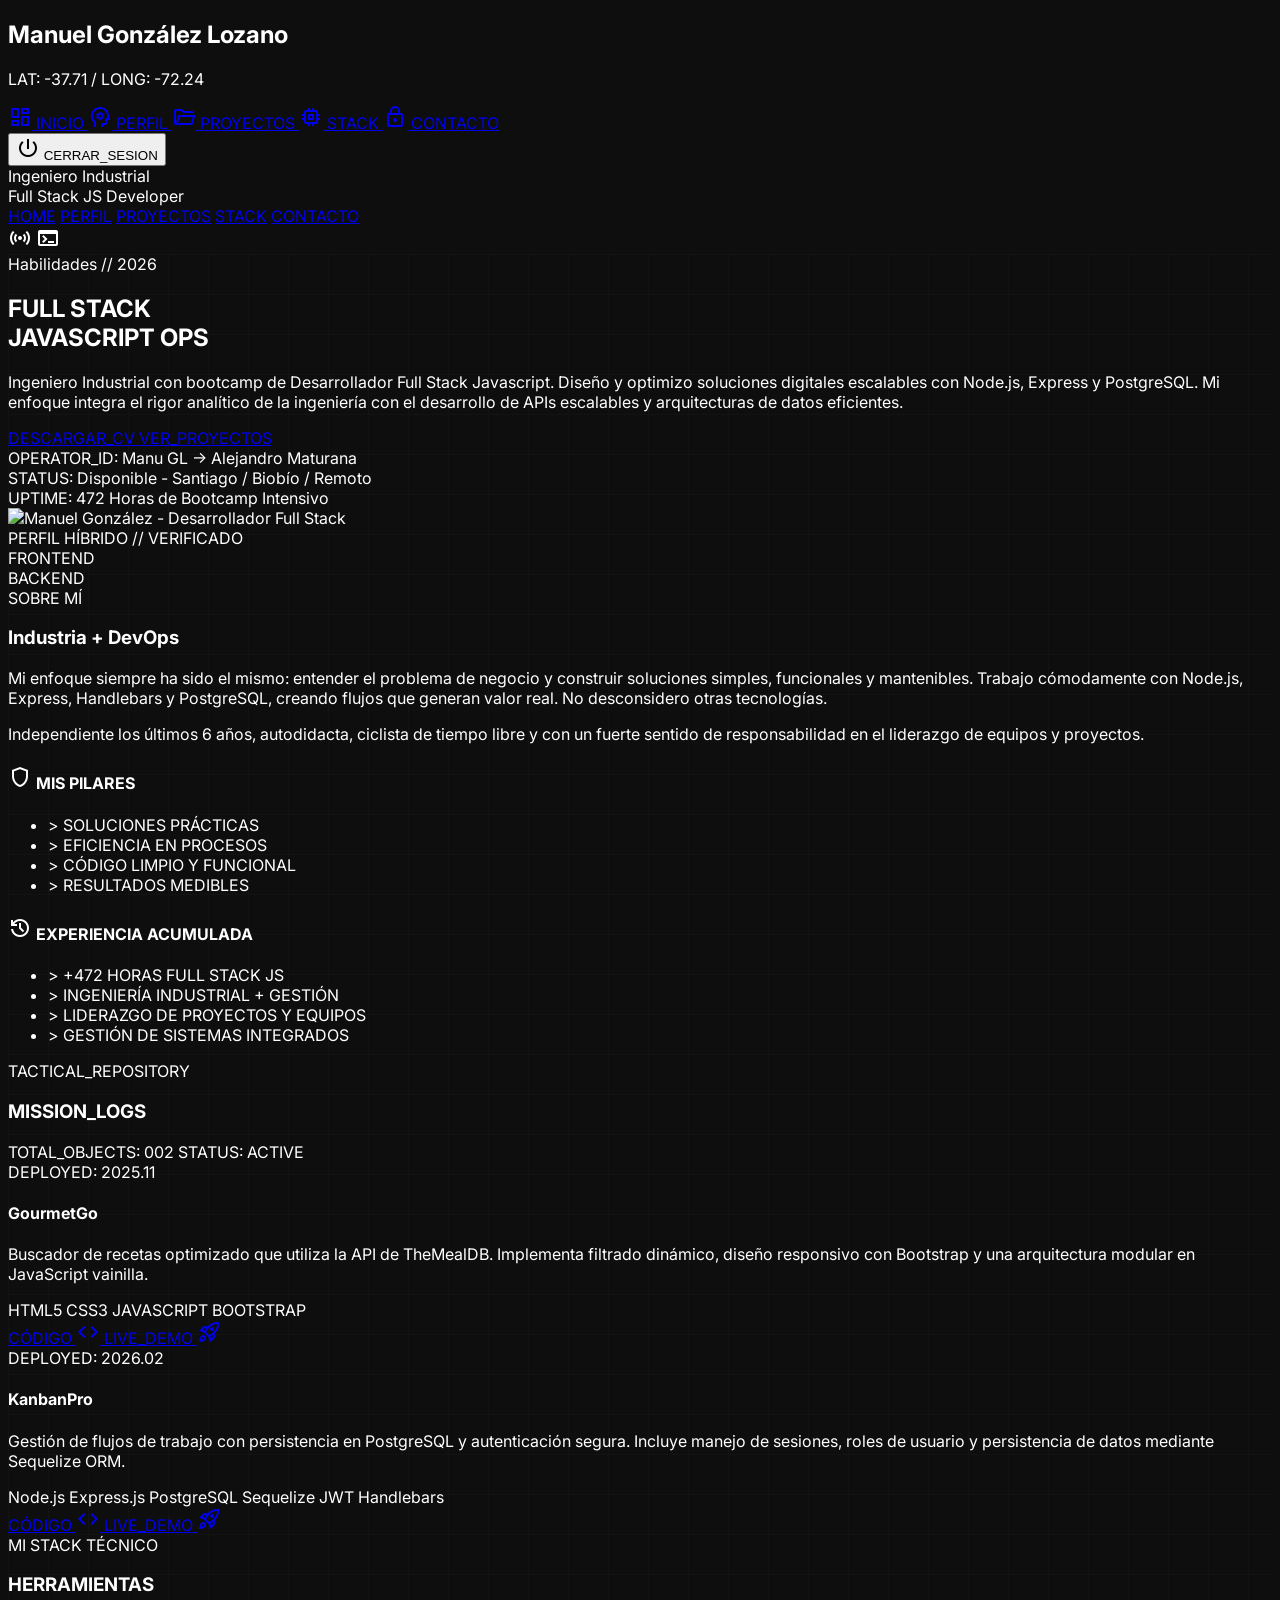
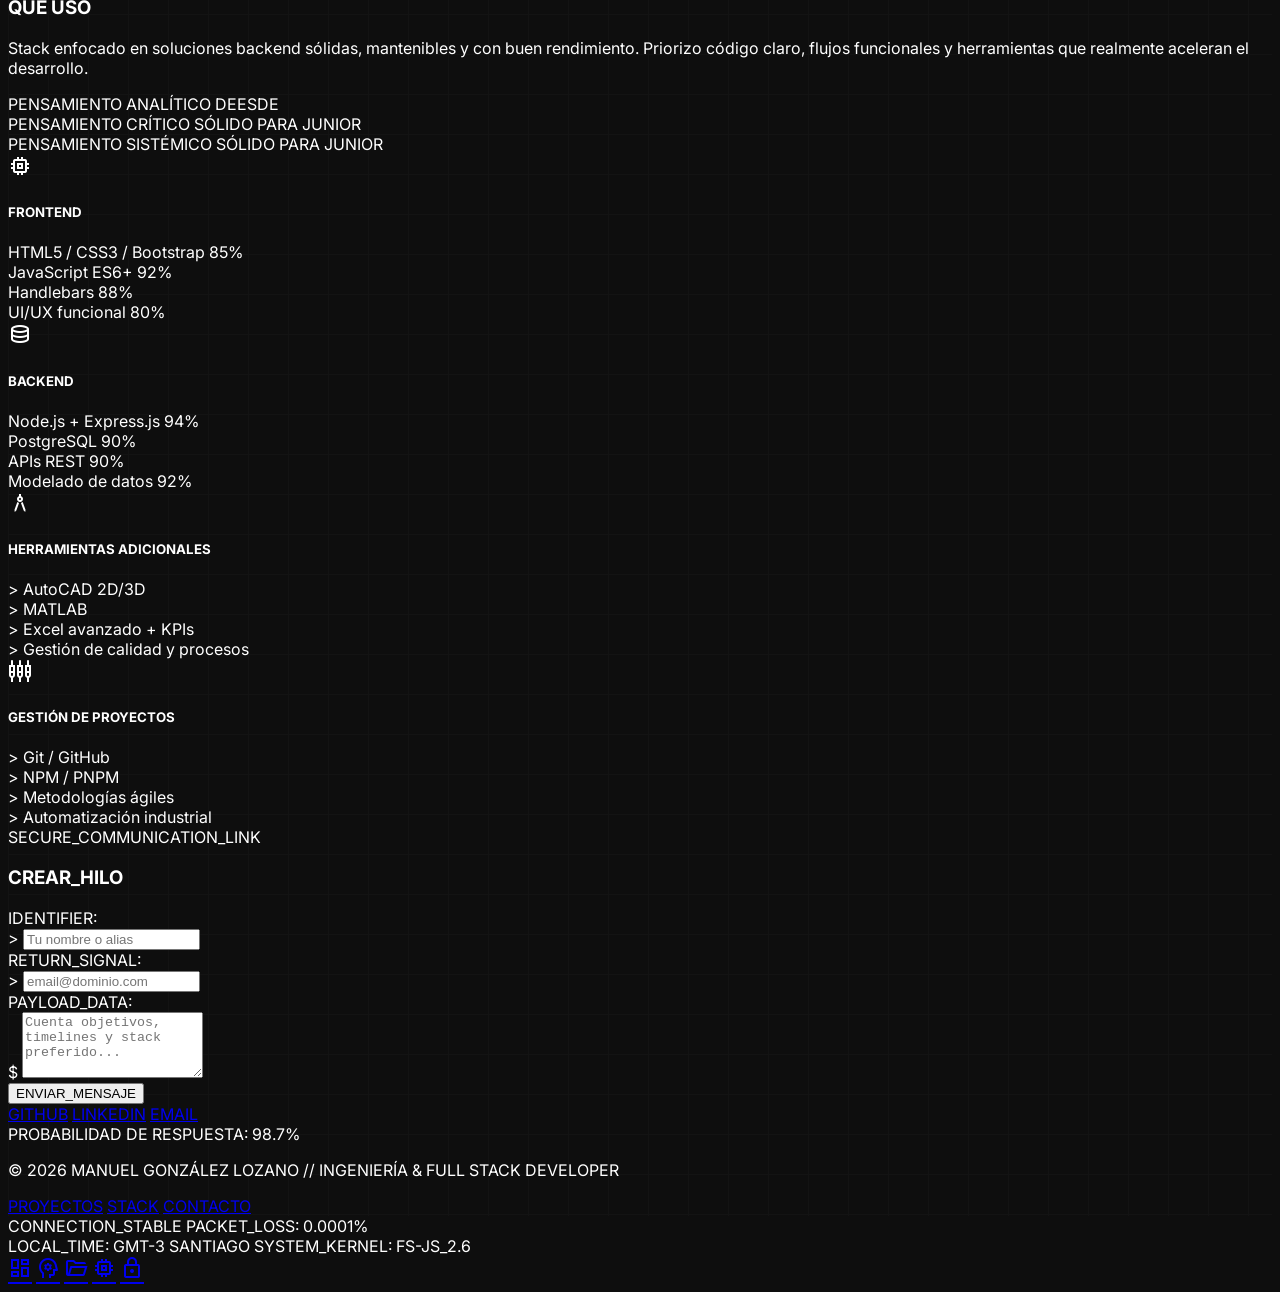
==== index.html @ 069017b0 "rename demo.html→index.html" ====
<!DOCTYPE html>
<html class="dark" lang="es">

<head>
    <meta charset="UTF-8">
    <meta name="viewport" content="width=device-width, initial-scale=1.0">
    <link rel="icon" href="./data/icon.ico" type="image/x-icon" />
    <meta charset="utf-8" />
    <meta content="width=device-width, initial-scale=1.0" name="viewport" />
    <title>ManuGL | Full Stack JS</title>
    <script src="./script/tailwind-config.js"></script>
    <script src="https://cdn.tailwindcss.com?plugins=forms,container-queries"></script>
    <link
        href="https://fonts.googleapis.com/css2?family=Space+Grotesk:wght@300;400;500;600;700;900&amp;family=Inter:wght@300;400;500;600;700&amp;display=swap"
        rel="stylesheet" />
    <link
        href="https://fonts.googleapis.com/css2?family=Material+Symbols+Outlined:wght,FILL@100..700,0..1&amp;display=swap"
        rel="stylesheet" />
    <link
        href="https://fonts.googleapis.com/css2?family=Material+Symbols+Outlined:wght,FILL@100..700,0..1&amp;display=swap"
        rel="stylesheet" />
    <link href="./css/style.css" rel="stylesheet" />
</head>

<body class="bg-background text-on-background selection:bg-primary selection:text-on-primary-container">
    <!-- NAVIGATION SHELL: SideNavBar -->
    <nav class="h-screen w-64 fixed left-0 top-0 hidden lg:flex flex-col border-r border-primary/10 bg-[#0e0e0e] z-50">
        <div class="flex flex-col h-full py-8">
            <div class="px-6 mb-12">
                <h1 class="text-[#99f7ff] font-bold text-lg font-headline tracking-tighter">Manuel González Lozano</h1>
                <p class="font-['Space_Grotesk'] uppercase tracking-[0.1em] text-[10px] text-slate-500 mt-1">LAT: -37.71
                    / LONG: -72.24</p>
            </div>
            <div class="flex-1 space-y-1">
                <a class="flex items-center gap-4 bg-[#99f7ff]/10 text-[#99f7ff] border-l-4 border-[#99f7ff] px-4 py-3 font-label uppercase tracking-[0.1em] text-[10px] transition-all"
                    href="#home">
                    <span class="material-symbols-outlined">dashboard</span>
                    INICIO
                </a>
                <a class="flex items-center gap-4 text-slate-500 px-4 py-3 hover:bg-[#131313] font-label uppercase tracking-[0.1em] text-[10px] transition-all"
                    href="#about">
                    <span class="material-symbols-outlined">psychology</span>
                    PERFIL
                </a>
                <a class="flex items-center gap-4 text-slate-500 px-4 py-3 hover:bg-[#131313] font-label uppercase tracking-[0.1em] text-[10px] transition-all"
                    href="#projects">
                    <span class="material-symbols-outlined">folder_open</span>
                    PROYECTOS
                </a>
                <a class="flex items-center gap-4 text-slate-500 px-4 py-3 hover:bg-[#131313] font-label uppercase tracking-[0.1em] text-[10px] transition-all"
                    href="#stack">
                    <span class="material-symbols-outlined">memory</span>
                    STACK
                </a>
                <a class="flex items-center gap-4 text-slate-500 px-4 py-3 hover:bg-[#131313] font-label uppercase tracking-[0.1em] text-[10px] transition-all"
                    href="#contact">
                    <span class="material-symbols-outlined">lock</span>
                    CONTACTO
                </a>
            </div>
            <div class="px-4 space-y-1 mt-auto">
                <button
                    class="w-full flex items-center gap-4 text-slate-500 px-4 py-3 hover:bg-[#131313] font-label uppercase tracking-[0.1em] text-[10px] active:scale-95 transition-all">
                    <span class="material-symbols-outlined">power_settings_new</span>
                    CERRAR_SESION
                </button>
            </div>
        </div>
    </nav>

    <!-- TOP BAR (Mobile / Desktop Accessory) -->
    <header class="fixed top-0 lg:left-64 right-0 z-40 bg-[#0e0e0e]/80 backdrop-blur-xl">
        <div class="flex justify-between items-center px-6 py-4 max-w-full mx-auto">
            <div class="font-['Space_Grotesk'] font-black tracking-tighter text-[#99f7ff] text-xl">
                Ingeniero Industrial<br> Full Stack JS Developer
            </div>
            <div
                class="hidden md:flex gap-8 font-['Space_Grotesk'] uppercase tracking-[0.1em] text-[12px] md:text-[14px]">
                <a class="text-[#99f7ff] border-b border-[#99f7ff] pb-1" href="#home">HOME</a>
                <a class="text-slate-500 hover:text-[#99f7ff] transition-colors" href="#about">PERFIL</a>
                <a class="text-slate-500 hover:text-[#99f7ff] transition-colors" href="#projects">PROYECTOS</a>
                <a class="text-slate-500 hover:text-[#99f7ff] transition-colors" href="#stack">STACK</a>
                <a class="text-slate-500 hover:text-[#99f7ff] transition-colors" href="#contact">CONTACTO</a>
            </div>
            <div class="flex items-center gap-4 text-[#99f7ff]">
                <span
                    class="material-symbols-outlined cursor-pointer hover:opacity-90 hover:scale-[0.98] transition-all">sensors</span>
                <span
                    class="material-symbols-outlined cursor-pointer hover:opacity-90 hover:scale-[0.98] transition-all">terminal</span>
            </div>
        </div>
        <div class="bg-[#131313] h-[1px] w-full self-end opacity-20"></div>
    </header>

    <!-- MAIN CONTENT CANVAS -->
    <main class="lg:ml-64 pt-16 min-h-screen terminal-grid">
        <!-- SECTION 1: HERO / MISSION CONTROL -->
        <section
            class="relative min-h-[921px] flex flex-col justify-center px-8 md:px-16 py-24 border-b border-primary/5"
            id="home">
            <div class="absolute inset-0 z-0 opacity-20 pointer-events-none">
                <div class="w-full h-full bg-gradient-to-br from-primary/10 via-transparent to-secondary/10"></div>
            </div>
            <div class="relative z-10 max-w-5xl">
                <div class="flex items-center gap-4 mb-6">
                    <span class="h-[1px] w-12 bg-primary"></span>
                    <span class="font-label text-primary text-[10px] tracking-[0.2em] uppercase">Habilidades //
                        2026</span>
                </div>
                <h2
                    class="font-headline font-black text-6xl md:text-8xl lg:text-9xl tracking-tighter leading-none mb-8">
                    FULL STACK <br /> JAVASCRIPT <span class="text-primary">OPS</span>
                </h2>
                <div class="grid grid-cols-1 md:grid-cols-2 gap-12 mt-12">
                    <div class="p-8 bg-surface-container-low border-l border-primary/20">
                        <p class="text-on-surface-variant font-body leading-relaxed max-w-md">
                            Ingeniero Industrial con bootcamp de Desarrollador Full Stack Javascript.
                            Diseño y optimizo soluciones digitales escalables con Node.js, Express y PostgreSQL.
                            Mi enfoque integra el rigor analítico de la ingeniería con el desarrollo de APIs escalables
                            y arquitecturas de datos eficientes.
                        </p>
                        <div class="mt-8 flex gap-4 flex-wrap">
                            <a href="./data/ManuGL_26.pdf" download
                                class="border bg-primary-fixed text-on-primary-fixed px-8 py-4 font-label text-[12px] tracking-widest uppercase flicker-animation-on-hover inline-flex items-center justify-center">
                                DESCARGAR_CV
                            </a>
                            <a href="#projects"
                                class="border border-primary text-primary px-8 py-4 font-label text-[12px] tracking-widest uppercase hover:bg-primary/5 transition-all inline-flex items-center justify-center">
                                VER_PROYECTOS
                            </a>
                        </div>
                    </div>
                    <div
                        class="flex flex-col justify-end space-y-4 font-label text-[10px] tracking-widest text-slate-500 uppercase">
                        <div class="flex justify-between border-b border-white/5 pb-2">
                            <span>OPERATOR_ID:</span>
                            <span class="text-primary">Manu GL → Alejandro Maturana</span>
                        </div>
                        <div class="flex justify-between border-b border-white/5 pb-2">
                            <span>STATUS:</span>
                            <span class="text-secondary flex items-center gap-2">
                                <span class="w-2 h-2 rounded-full bg-secondary animate-pulse"></span> Disponible -
                                Santiago / Biobío / Remoto
                            </span>
                        </div>
                        <div class="flex justify-between border-b border-white/5 pb-2">
                            <span>UPTIME:</span>
                            <span class="text-white">472 Horas de Bootcamp Intensivo</span>
                        </div>
                    </div>
                </div>
            </div>
        </section>

        <!-- SECTION 2: ABOUT / BIO -->
        <section class="px-8 md:px-16 py-32 bg-surface-container-low border-b border-primary/5" id="about">
            <div class="max-w-7xl mx-auto grid grid-cols-1 lg:grid-cols-12 gap-16 items-start">
                <!-- Left Column: Portrait & Stats -->
                <div class="lg:col-span-5 space-y-8">
                    <div class="relative aspect-square bg-surface-container-highest border border-outline-variant p-4">
                        <div class="absolute -top-2 -left-2 w-4 h-4 border-t-2 border-l-2 border-primary"></div>
                        <div class="absolute -bottom-2 -right-2 w-4 h-4 border-b-2 border-r-2 border-primary"></div>
                        <img alt="Manuel González - Desarrollador Full Stack"
                            class="w-full h-full object-cover grayscale brightness-75 hover:grayscale-0 transition-all duration-700"
                            data-alt="Retrato de Manuel González, Ingeniero Industrial y Desarrollador Full Stack"
                            src="https://images.unsplash.com/photo-1522071820081-009f0129c71c?auto=format&fit=crop&w=900&q=80" />
                        <div
                            class="absolute bottom-8 left-8 bg-surface/80 backdrop-blur px-4 py-2 border-l-2 border-primary">
                            <span class="font-label text-primary text-[10px] tracking-widest">PERFIL HÍBRIDO //
                                VERIFICADO</span>
                        </div>
                    </div>
                    <div class="grid grid-cols-2 gap-4">
                        <div class="bg-surface p-6 border-l border-secondary/30">
                            <span
                                class="font-label text-[10px] text-slate-500 tracking-widest block mb-2">FRONTEND</span>
                            <div class="h-1 w-full bg-secondary-container rounded-full overflow-hidden">
                                <div class="h-full bg-secondary w-[85%]"></div>
                            </div>
                        </div>
                        <div class="bg-surface p-6 border-l border-primary/30">
                            <span
                                class="font-label text-[10px] text-slate-500 tracking-widest block mb-2">BACKEND</span>
                            <div class="h-1 w-full bg-primary-container rounded-full overflow-hidden">
                                <div class="h-full bg-primary w-[92%]"></div>
                            </div>
                        </div>
                    </div>
                </div>

                <!-- Right Column: Content -->
                <div class="lg:col-span-7">
                    <span class="font-label text-primary text-xs tracking-[0.3em] uppercase block mb-4">SOBRE MÍ</span>
                    <h3 class="font-headline font-black text-5xl mb-8 leading-tight">Industria + DevOps</h3>
                    <div class="space-y-6 font-body text-on-surface-variant text-lg leading-relaxed">
                        <p>
                            Mi enfoque siempre ha sido el mismo: entender el problema de negocio y construir soluciones
                            simples, funcionales y mantenibles. Trabajo cómodamente con Node.js, Express, Handlebars
                            y PostgreSQL, creando flujos que generan valor real. No desconsidero otras tecnologías.
                        </p>
                        <p class="text-sm italic opacity-80">
                            Independiente los últimos 6 años, autodidacta, ciclista de tiempo libre y con un fuerte
                            sentido de responsabilidad en el liderazgo de equipos y proyectos.
                        </p>
                    </div>
                    <div class="mt-12 grid grid-cols-1 md:grid-cols-2 gap-8">
                        <div>
                            <h4
                                class="font-label text-primary text-[11px] tracking-widest uppercase mb-4 flex items-center gap-2">
                                <span class="material-symbols-outlined text-[14px]">shield</span> MIS PILARES
                            </h4>
                            <ul class="space-y-2 text-sm text-on-surface-variant font-label">
                                <li>&gt; SOLUCIONES PRÁCTICAS</li>
                                <li>&gt; EFICIENCIA EN PROCESOS</li>
                                <li>&gt; CÓDIGO LIMPIO Y FUNCIONAL</li>
                                <li>&gt; RESULTADOS MEDIBLES</li>
                            </ul>
                        </div>
                        <div>
                            <h4
                                class="font-label text-primary text-[11px] tracking-widest uppercase mb-4 flex items-center gap-2">
                                <span class="material-symbols-outlined text-[14px]">history</span> EXPERIENCIA ACUMULADA
                            </h4>
                            <ul class="space-y-2 text-sm text-on-surface-variant font-label">
                                <li>&gt; +472 HORAS FULL STACK JS</li>
                                <li>&gt; INGENIERÍA INDUSTRIAL + GESTIÓN</li>
                                <li>&gt; LIDERAZGO DE PROYECTOS Y EQUIPOS</li>
                                <li>&gt; GESTIÓN DE SISTEMAS INTEGRADOS</li>
                            </ul>
                        </div>
                    </div>
                </div>
            </div>
        </section>

        <!-- SECTION 3: PROJECTS / CODE BASE -->
        <section class="px-8 md:px-16 py-32 border-b border-primary/5" id="projects">
            <div class="max-w-7xl mx-auto">
                <div class="flex flex-col md:flex-row md:items-end justify-between mb-16 gap-8">
                    <div>
                        <span
                            class="font-label text-primary text-xs tracking-[0.3em] uppercase block mb-4">TACTICAL_REPOSITORY</span>
                        <h3 class="font-headline font-black text-5xl tracking-tighter uppercase">MISSION_LOGS</h3>
                    </div>
                    <div class="flex gap-4">
                        <span
                            class="font-label text-[10px] tracking-widest text-slate-500 uppercase py-2 px-4 border border-outline-variant">TOTAL_OBJECTS:
                            002</span>
                        <span
                            class="font-label text-[10px] tracking-widest text-secondary uppercase py-2 px-4 border border-secondary/20 bg-secondary/5">STATUS:
                            ACTIVE</span>
                    </div>
                </div>
                <div
                    class="grid grid-cols-1 md:grid-cols-2 gap-px bg-outline-variant/20 border border-outline-variant/20">
                    <!-- Card 1: Sprintboard Live -->
                    <div
                        class="group bg-surface p-8 transition-all hover:bg-surface-container-low relative overflow-hidden">
                        <div class="flex justify-between items-start mb-12">
                            <div class="flex gap-2">
                                <div class="w-2 h-2 rounded-full bg-error-dim"></div>
                                <div class="w-2 h-2 rounded-full bg-secondary-dim"></div>
                                <div class="w-2 h-2 rounded-full bg-primary-dim"></div>
                            </div>
                            <span class="font-label text-[10px] text-slate-500 tracking-widest">DEPLOYED: 2025.11</span>
                        </div>
                        <h4 class="font-headline font-bold text-3xl mb-4 group-hover:text-primary transition-colors">
                            GourmetGo</h4>
                        <p class="text-on-surface-variant text-sm font-body leading-relaxed mb-8 max-w-sm">
                            Buscador de recetas optimizado que utiliza la API de TheMealDB. Implementa filtrado
                            din&aacute;mico, dise&ntilde;o responsivo con Bootstrap y una arquitectura modular en
                            JavaScript vainilla.
                        </p>
                        <div class="flex flex-wrap gap-2 mb-12">
                            <span
                                class="text-[9px] font-label px-2 py-1 border border-outline-variant text-slate-400">HTML5</span>
                            <span
                                class="text-[9px] font-label px-2 py-1 border border-outline-variant text-slate-400">CSS3</span>
                            <span
                                class="text-[9px] font-label px-2 py-1 border border-outline-variant text-slate-400">JAVASCRIPT</span>
                            <span
                                class="text-[9px] font-label px-2 py-1 border border-outline-variant text-slate-400">BOOTSTRAP</span>
                        </div>
                        <a class="border-2 border-primary inline-flex items-center justify-center gap-3 font-label text-[10px] text-primary tracking-widest uppercase hover:gap-4 transition-all px-4 py-2.5 rounded-lg"
                            href="https://github.com/neofito331/gourmetGo_APIrecetas">
                            C&Oacute;DIGO <span class="material-symbols-outlined text-sm">code</span>
                        </a>
                        <a class="border-2 border-primary inline-flex items-center justify-center gap-3 font-label text-[10px] text-primary tracking-widest uppercase hover:gap-4 transition-all px-4 py-2.5 rounded-lg"
                            href="https://neofito331.github.io/GourmetGo_APIrecetas">
                            LIVE_DEMO <span class="material-symbols-outlined text-sm">rocket_launch</span>
                        </a>
                        <div
                            class="absolute inset-x-0 bottom-0 h-1 bg-primary/20 scale-x-0 group-hover:scale-x-100 transition-transform origin-left duration-500">
                        </div>
                    </div>
                    <!-- Card 2: KanbanPro -->
                    <div
                        class="group bg-surface p-8 transition-all hover:bg-surface-container-low relative overflow-hidden">
                        <div class="flex justify-between items-start mb-12">
                            <div class="flex gap-2">
                                <div class="w-2 h-2 rounded-full bg-error-dim"></div>
                                <div class="w-2 h-2 rounded-full bg-secondary-dim"></div>
                                <div class="w-2 h-2 rounded-full bg-primary-dim"></div>
                            </div>
                            <span class="font-label text-[10px] text-slate-500 tracking-widest">DEPLOYED: 2026.02</span>
                        </div>
                        <h4 class="font-headline font-bold text-3xl mb-4 group-hover:text-primary transition-colors">
                            KanbanPro</h4>
                        <p class="text-on-surface-variant text-sm font-body leading-relaxed mb-8 max-w-sm">
                            Gesti&oacute;n de flujos de trabajo con persistencia en PostgreSQL y autenticaci&oacute;n
                            segura. Incluye manejo de sesiones, roles de usuario y persistencia de datos mediante
                            Sequelize ORM.
                        </p>
                        <div class="flex flex-wrap gap-2 mb-12">
                            <span
                                class="text-[9px] font-label px-2 py-1 border border-outline-variant text-slate-400">Node.js</span>
                            <span
                                class="text-[9px] font-label px-2 py-1 border border-outline-variant text-slate-400">Express.js</span>
                            <span
                                class="text-[9px] font-label px-2 py-1 border border-outline-variant text-slate-400">PostgreSQL</span>
                            <span
                                class="text-[9px] font-label px-2 py-1 border border-outline-variant text-slate-400">Sequelize</span>
                            <span
                                class="text-[9px] font-label px-2 py-1 border border-outline-variant text-slate-400">JWT</span>
                            <span
                                class="text-[9px] font-label px-2 py-1 border border-outline-variant text-slate-400">Handlebars</span>
                        </div>
                        <div class="flex flex-col sm:flex-row gap-4">
                            <a class="border-2 border-primary inline-flex items-center justify-center gap-3 font-label text-[10px] text-primary tracking-widest uppercase hover:gap-4 transition-all px-4 py-2.5 rounded-lg"
                                href="https://github.com/neofito331/KanbanPro">
                                C&Oacute;DIGO
                                <span class="material-symbols-outlined text-sm">code</span>
                            </a>

                            <a class="border-2 border-primary inline-flex items-center justify-center gap-3 font-label text-[10px] text-primary tracking-widest uppercase hover:gap-4 transition-all px-4 py-2.5 rounded-lg"
                                href="https://kanban-pro-zeta.vercel.app/">
                                LIVE_DEMO
                                <span class="material-symbols-outlined text-sm">rocket_launch</span>
                            </a>
                        </div>
                        <div
                            class="absolute inset-x-0 bottom-0 h-1 bg-primary/20 scale-x-0 group-hover:scale-x-100 transition-transform origin-left duration-500">
                        </div>
                    </div>
                </div>
            </div>
        </section>

        <!-- SECTION 4: TECH STACK -->
        <section class="px-8 md:px-16 py-32 bg-surface-container-low border-b border-primary/5" id="stack">
            <div class="max-w-7xl mx-auto">
                <div class="grid grid-cols-1 lg:grid-cols-12 gap-16">
                    <div class="lg:col-span-4">
                        <span class="font-label text-primary text-xs tracking-[0.3em] uppercase block mb-4">MI STACK
                            TÉCNICO</span>
                        <h3 class="font-headline font-black text-5xl tracking-tighter uppercase mb-8 leading-tight">
                            HERRAMIENTAS<br />QUE USO
                        </h3>
                        <p class="text-on-surface-variant font-body leading-relaxed mb-8">
                            Stack enfocado en soluciones backend sólidas, mantenibles y con buen rendimiento. Priorizo
                            código claro, flujos funcionales y herramientas que realmente aceleran el desarrollo.
                        </p>

                        <!-- === NUEVO BLOQUE CON 6 MÉTRICAS === -->
                        <div class="p-6 bg-surface border border-primary/10 space-y-3">
                            <div class="flex justify-between items-center font-label text-[10px] tracking-widest">
                                <span>PENSAMIENTO ANALÍTICO</span>
                                <span class="text-secondary">DEESDE </span>
                            </div>
                            <div class="flex justify-between items-center font-label text-[10px] tracking-widest">
                                <span>PENSAMIENTO CRÍTICO</span>
                                <span class="text-secondary">SÓLIDO PARA JUNIOR</span>
                            </div>
                            <div class="flex justify-between items-center font-label text-[10px] tracking-widest">
                                <span>PENSAMIENTO SISTÉMICO</span>
                                <span class="text-secondary">SÓLIDO PARA JUNIOR</span>
                            </div>
                        </div>
                    </div>

                    <!-- El resto de la sección se mantiene igual -->
                    <div class="lg:col-span-8 grid grid-cols-1 md:grid-cols-2 gap-px bg-outline-variant/10">
                        <div class="bg-surface p-8 border border-primary/5">
                            <div class="flex items-center gap-3 mb-6">
                                <span class="material-symbols-outlined text-primary" data-weight="fill">memory</span>
                                <h5 class="font-label text-sm tracking-[0.2em] font-bold uppercase">FRONTEND</h5>
                            </div>
                            <div class="space-y-4">
                                <div class="flex justify-between font-label text-[10px] text-on-surface-variant">
                                    <span>HTML5 / CSS3 / Bootstrap</span>
                                    <span class="text-primary">85%</span>
                                </div>
                                <div class="flex justify-between font-label text-[10px] text-on-surface-variant">
                                    <span>JavaScript ES6+</span>
                                    <span class="text-primary">92%</span>
                                </div>
                                <div class="flex justify-between font-label text-[10px] text-on-surface-variant">
                                    <span>Handlebars</span>
                                    <span class="text-primary">88%</span>
                                </div>
                                <div class="flex justify-between font-label text-[10px] text-on-surface-variant">
                                    <span>UI/UX funcional</span>
                                    <span class="text-primary">80%</span>
                                </div>
                            </div>
                        </div>
                        <div class="bg-surface p-8 border border-primary/5">
                            <div class="flex items-center gap-3 mb-6">
                                <span class="material-symbols-outlined text-primary" data-weight="fill">database</span>
                                <h5 class="font-label text-sm tracking-[0.2em] font-bold uppercase">BACKEND</h5>
                            </div>
                            <div class="space-y-4">
                                <div class="flex justify-between font-label text-[10px] text-on-surface-variant">
                                    <span>Node.js + Express.js</span>
                                    <span class="text-primary">94%</span>
                                </div>
                                <div class="flex justify-between font-label text-[10px] text-on-surface-variant">
                                    <span>PostgreSQL</span>
                                    <span class="text-primary">90%</span>
                                </div>
                                <div class="flex justify-between font-label text-[10px] text-on-surface-variant">
                                    <span>APIs REST</span>
                                    <span class="text-primary">90%</span>
                                </div>
                                <div class="flex justify-between font-label text-[10px] text-on-surface-variant">
                                    <span>Modelado de datos</span>
                                    <span class="text-primary">92%</span>
                                </div>
                            </div>
                        </div>
                        <div class="bg-surface p-8 border border-primary/5">
                            <div class="flex items-center gap-3 mb-6">
                                <span class="material-symbols-outlined text-primary"
                                    data-weight="fill">architecture</span>
                                <h5 class="font-label text-sm tracking-[0.2em] font-bold uppercase">HERRAMIENTAS
                                    ADICIONALES</h5>
                            </div>
                            <div class="space-y-4 font-label text-[10px] text-slate-500">
                                <div class="flex items-center gap-2">&gt; AutoCAD 2D/3D</div>
                                <div class="flex items-center gap-2">&gt; MATLAB</div>
                                <div class="flex items-center gap-2">&gt; Excel avanzado + KPIs</div>
                                <div class="flex items-center gap-2">&gt; Gestión de calidad y procesos</div>
                            </div>
                        </div>
                        <div class="bg-surface p-8 border border-primary/5">
                            <div class="flex items-center gap-3 mb-6">
                                <span class="material-symbols-outlined text-primary"
                                    data-weight="fill">settings_input_component</span>
                                <h5 class="font-label text-sm tracking-[0.2em] font-bold uppercase">GESTIÓN DE PROYECTOS
                                </h5>
                            </div>
                            <div class="space-y-4 font-label text-[10px] text-slate-500">
                                <div class="flex items-center gap-2">&gt; Git / GitHub</div>
                                <div class="flex items-center gap-2">&gt; NPM / PNPM</div>
                                <div class="flex items-center gap-2">&gt; Metodologías ágiles</div>
                                <div class="flex items-center gap-2">&gt; Automatización industrial</div>
                            </div>
                        </div>
                    </div>
                </div>
            </div>
        </section>

        <!-- SECTION 5: CONTACT / ENCRYPTED COMMS -->
        <section class="px-8 md:px-16 py-32" id="contact">
            <div class="max-w-4xl mx-auto text-center">
                <span
                    class="font-label text-primary text-xs tracking-[0.3em] uppercase block mb-4">SECURE_COMMUNICATION_LINK</span>
                <h3 class="font-headline font-black text-6xl tracking-tighter uppercase mb-12">CREAR_HILO</h3>
                <div
                    class="bg-surface-container-low border border-outline-variant p-8 md:p-12 text-left relative overflow-hidden">
                    <div
                        class="absolute top-0 left-0 w-full h-1 bg-gradient-to-r from-transparent via-primary/50 to-transparent">
                    </div>
                    <form action="https://formspree.io/f/mykbjbrj" method="POST" class="space-y-8">
                        <div class="grid grid-cols-1 md:grid-cols-2 gap-8">
                            <div class="relative">
                                <label
                                    class="font-label text-[10px] text-primary tracking-widest uppercase block mb-2">IDENTIFIER:</label>
                                <div
                                    class="flex items-center border-b border-outline-variant focus-within:border-primary transition-colors">
                                    <span class="text-primary mr-2 font-label">&gt;</span>
                                    <input name="name"
                                        class="w-full bg-transparent border-none text-white font-body focus:ring-0 placeholder:text-slate-700"
                                        placeholder="Tu nombre o alias" type="text" required />
                                </div>
                            </div>
                            <div class="relative">
                                <label
                                    class="font-label text-[10px] text-primary tracking-widest uppercase block mb-2">RETURN_SIGNAL:</label>
                                <div
                                    class="flex items-center border-b border-outline-variant focus-within:border-primary transition-colors">
                                    <span class="text-primary mr-2 font-label">&gt;</span>
                                    <input name="email"
                                        class="w-full bg-transparent border-none text-white font-body focus:ring-0 placeholder:text-slate-700"
                                        placeholder="email@dominio.com" type="email" required />
                                </div>
                            </div>
                        </div>
                        <div class="relative">
                            <label
                                class="font-label text-[10px] text-primary tracking-widest uppercase block mb-2">PAYLOAD_DATA:</label>
                            <div
                                class="flex items-start border-b border-outline-variant focus-within:border-primary transition-colors">
                                <span class="text-primary mr-2 mt-2 font-label">$</span>
                                <textarea name="message"
                                    class="w-full bg-transparent border-none text-white font-body focus:ring-0 placeholder:text-slate-700 resize-none"
                                    placeholder="Cuenta objetivos, timelines y stack preferido..." rows="4"
                                    required></textarea>
                            </div>
                        </div>
                        <button
                            class="w-full bg-primary-fixed text-on-primary-fixed py-6 font-label tracking-[0.2em] uppercase text-sm flicker-animation-on-hover"
                            type="submit">
                            ENVIAR_MENSAJE
                        </button>
                    </form>
                    <div
                        class="mt-12 pt-12 border-t border-outline-variant flex flex-col md:flex-row justify-between items-center gap-8 text-slate-500 font-label text-[10px] tracking-[0.2em]">
                        <div class="flex items-center gap-6">
                            <a class="hover:text-primary transition-colors"
                                href="https://github.com/AlejandroMaturana">GITHUB</a>
                            <a class="hover:text-primary transition-colors"
                                href="https://www.linkedin.com/in/manuel-a-gonzalez-lozano-bb23a5242">LINKEDIN</a>
                            <a class="hover:text-primary transition-colors" href="mailto:neofito331@gmail.com">EMAIL</a>
                        </div>
                        <div class="flex items-center gap-2">
                            <span class="w-2 h-2 rounded-full bg-secondary"></span>
                            PROBABILIDAD DE RESPUESTA: 98.7%
                        </div>
                    </div>
                </div>
            </div>
        </section>

        <!-- FOOTER -->
        <footer class="w-full py-12 px-6 border-t border-[#99f7ff]/5 bg-[#0e0e0e]">
            <div class="flex flex-col md:flex-row justify-between items-center w-full max-w-7xl mx-auto gap-8">
                <p class="font-['Space_Grotesk'] text-[10px] tracking-widest uppercase opacity-50">
                    &copy; 2026 MANUEL GONZ&Aacute;LEZ LOZANO // INGENIER&Iacute;A & FULL STACK DEVELOPER
                </p>
                <div class="flex gap-12 font-['Space_Grotesk'] text-[10px] tracking-widest uppercase">
                    <a class="text-slate-600 hover:text-[#99f7ff] transition-all" href="#projects">PROYECTOS</a>
                    <a class="text-slate-600 hover:text-[#99f7ff] transition-all" href="#stack">STACK</a>
                    <a class="text-slate-600 hover:text-[#99f7ff] transition-all" href="#contact">CONTACTO</a>
                </div>
            </div>
        </footer>
    </main>

    <!-- FIXED STATUS BAR (Bottom) -->
    <div
        class="fixed bottom-0 left-0 lg:left-64 right-0 h-6 bg-[#131313] border-t border-primary/10 z-50 flex items-center justify-between px-4 text-[9px] font-label text-slate-500 uppercase tracking-widest pointer-events-none">
        <div class="flex items-center gap-4">
            <span class="flex items-center gap-1"><span class="w-1.5 h-1.5 bg-secondary rounded-full"></span>
                CONNECTION_STABLE</span>
            <span class="hidden sm:block">PACKET_LOSS: 0.0001%</span>
        </div>
        <div class="flex items-center gap-4">
            <span class="hidden sm:block">LOCAL_TIME: GMT-3 SANTIAGO</span>
            <span>SYSTEM_KERNEL: FS-JS_2.6</span>
        </div>
    </div>

    <!-- MOBILE NAV OVERLAY (Conceptual logic) -->
    <div
        class="fixed bottom-4 left-1/2 -translate-x-1/2 lg:hidden flex gap-4 bg-surface-container-high/90 backdrop-blur border border-primary/20 px-6 py-3 z-50">
        <a class="material-symbols-outlined text-primary" href="#home">dashboard</a>
        <a class="material-symbols-outlined text-slate-400" href="#about">psychology</a>
        <a class="material-symbols-outlined text-slate-400" href="#projects">folder_open</a>
        <a class="material-symbols-outlined text-slate-400" href="#stack">memory</a>
        <a class="material-symbols-outlined text-slate-400" href="#contact">lock</a>
    </div>
</body>

</html>
---- css/style.css ----
body {
    background-color: #0e0e0e;
    color: #ffffff;
    font-family: 'Inter', sans-serif;
    overflow-x: hidden;
}

.material-symbols-outlined {
    font-variation-settings: 'FILL' 0, 'wght' 400, 'GRAD' 0, 'opsz' 24;
}

.scanline {
    width: 100%;
    height: 100px;
    z-index: 10;
    background: linear-gradient(0deg, rgba(0, 0, 0, 0) 0%, rgba(153, 247, 255, 0.02) 50%, rgba(0, 0, 0, 0) 100%);
    opacity: 0.1;
    position: absolute;
    bottom: 100%;
    pointer-events: none;
}

.terminal-grid {
    background-image: linear-gradient(#131313 1px, transparent 1px), linear-gradient(90deg, #131313 1px, transparent 1px);
    background-size: 40px 40px;
}

.flicker-animation-on-hover:hover {
    animation: flicker 0.15s infinite;
}

@keyframes flicker {
    0% {
        opacity: 1;
    }

    50% {
        opacity: 0.8;
    }

    100% {
        opacity: 1;
    }
}
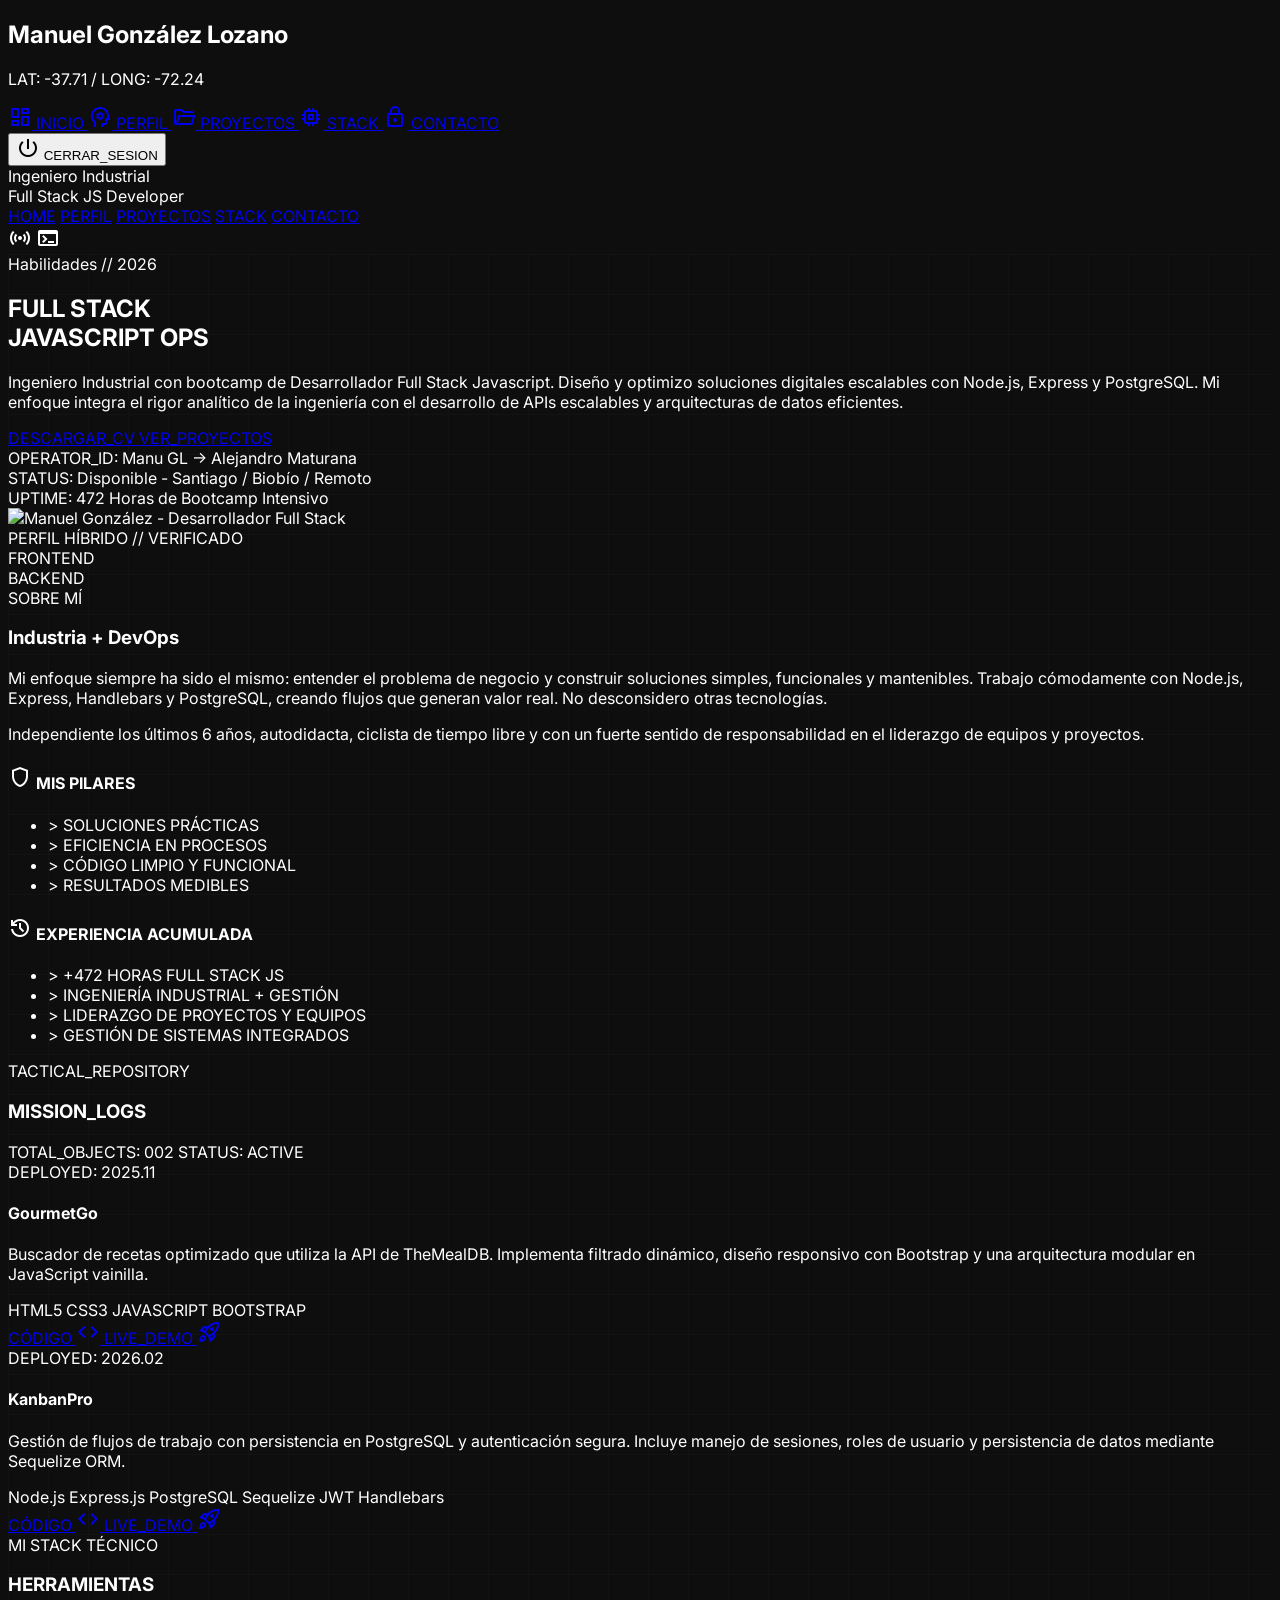
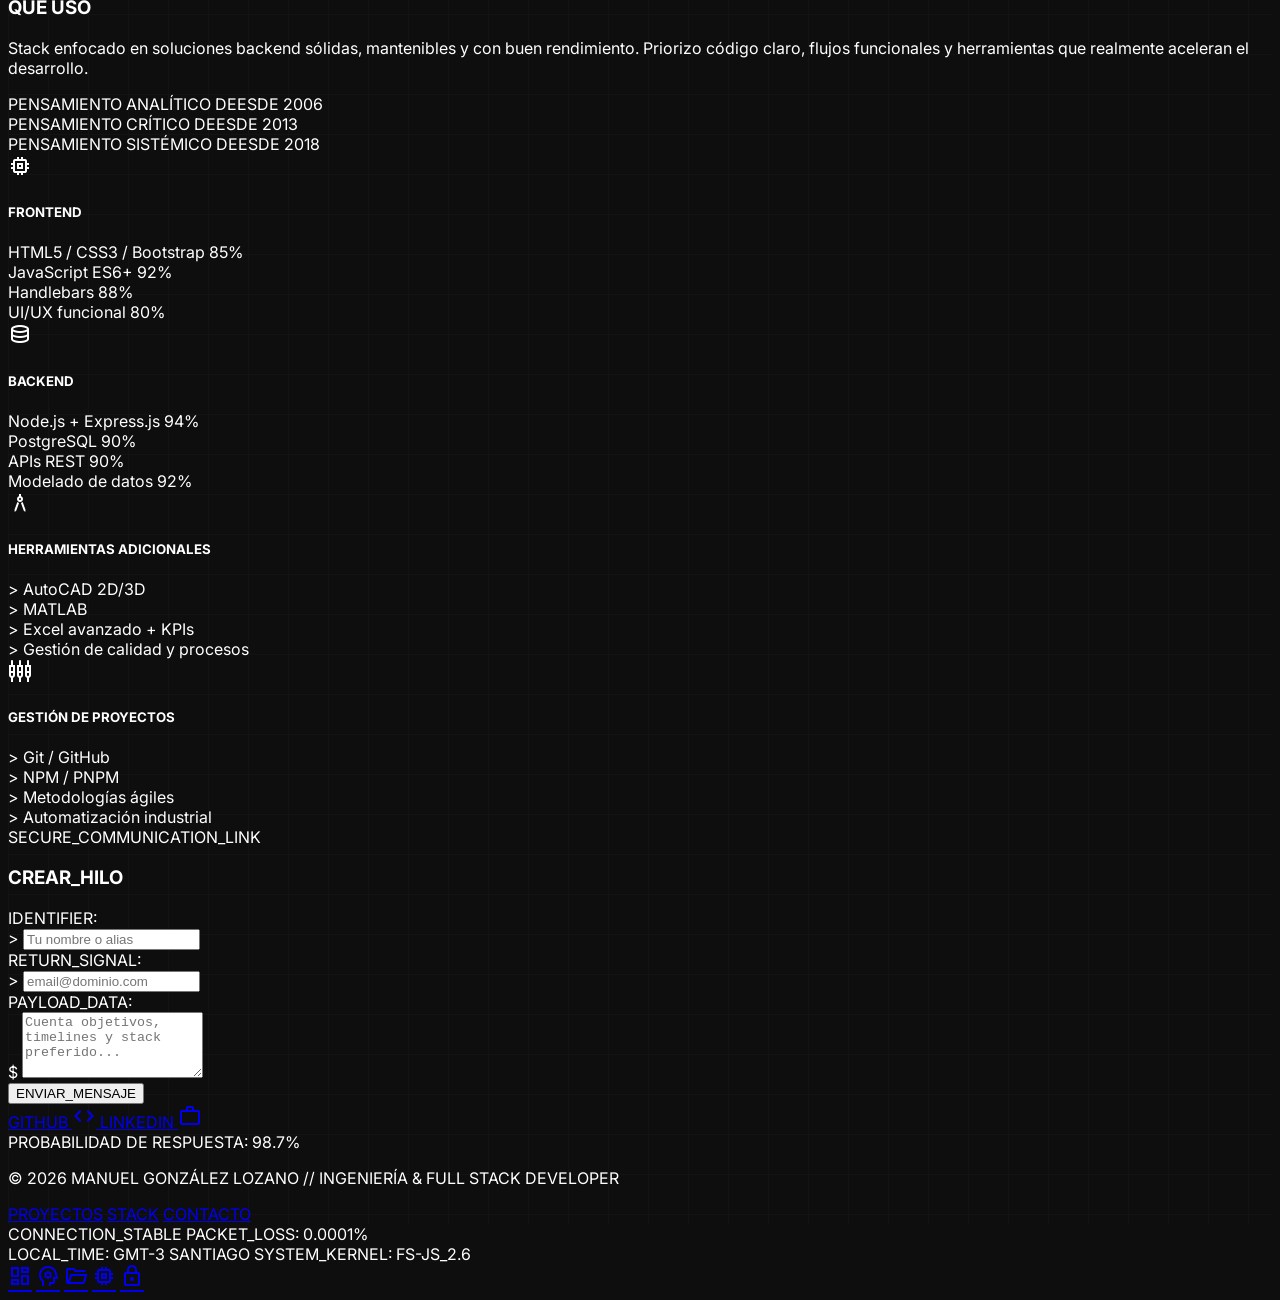
==== commit d3f218f7: "actualización de link y targets" ====
--- a/index.html
+++ b/index.html
@@ -282,11 +282,11 @@
                                 class="text-[9px] font-label px-2 py-1 border border-outline-variant text-slate-400">BOOTSTRAP</span>
                         </div>
                         <a class="border-2 border-primary inline-flex items-center justify-center gap-3 font-label text-[10px] text-primary tracking-widest uppercase hover:gap-4 transition-all px-4 py-2.5 rounded-lg"
-                            href="https://github.com/neofito331/gourmetGo_APIrecetas">
+                            href="https://github.com/AlejandroMaturana/gourmetGo_APIrecetas" target="_blank">
                             C&Oacute;DIGO <span class="material-symbols-outlined text-sm">code</span>
                         </a>
                         <a class="border-2 border-primary inline-flex items-center justify-center gap-3 font-label text-[10px] text-primary tracking-widest uppercase hover:gap-4 transition-all px-4 py-2.5 rounded-lg"
-                            href="https://neofito331.github.io/GourmetGo_APIrecetas">
+                            href="https://AlejandroMaturana.github.io/GourmetGo_APIrecetas" target="_blank">
                             LIVE_DEMO <span class="material-symbols-outlined text-sm">rocket_launch</span>
                         </a>
                         <div
@@ -327,13 +327,13 @@
                         </div>
                         <div class="flex flex-col sm:flex-row gap-4">
                             <a class="border-2 border-primary inline-flex items-center justify-center gap-3 font-label text-[10px] text-primary tracking-widest uppercase hover:gap-4 transition-all px-4 py-2.5 rounded-lg"
-                                href="https://github.com/neofito331/KanbanPro">
+                                href="https://github.com/AlejandroMaturana/KanbanPro" target="_blank">
                                 C&Oacute;DIGO
                                 <span class="material-symbols-outlined text-sm">code</span>
                             </a>
 
                             <a class="border-2 border-primary inline-flex items-center justify-center gap-3 font-label text-[10px] text-primary tracking-widest uppercase hover:gap-4 transition-all px-4 py-2.5 rounded-lg"
-                                href="https://kanban-pro-zeta.vercel.app/">
+                                href="https://kanban-pro-zeta.vercel.app/" target="_blank">
                                 LIVE_DEMO
                                 <span class="material-symbols-outlined text-sm">rocket_launch</span>
                             </a>
@@ -365,15 +365,15 @@
                         <div class="p-6 bg-surface border border-primary/10 space-y-3">
                             <div class="flex justify-between items-center font-label text-[10px] tracking-widest">
                                 <span>PENSAMIENTO ANALÍTICO</span>
-                                <span class="text-secondary">DEESDE </span>
+                                <span class="text-secondary">DEESDE 2006</span>
                             </div>
                             <div class="flex justify-between items-center font-label text-[10px] tracking-widest">
                                 <span>PENSAMIENTO CRÍTICO</span>
-                                <span class="text-secondary">SÓLIDO PARA JUNIOR</span>
+                                <span class="text-secondary">DEESDE 2013</span>
                             </div>
                             <div class="flex justify-between items-center font-label text-[10px] tracking-widest">
                                 <span>PENSAMIENTO SISTÉMICO</span>
-                                <span class="text-secondary">SÓLIDO PARA JUNIOR</span>
+                                <span class="text-secondary">DEESDE 2018</span>
                             </div>
                         </div>
                     </div>
@@ -472,7 +472,7 @@
                     <div
                         class="absolute top-0 left-0 w-full h-1 bg-gradient-to-r from-transparent via-primary/50 to-transparent">
                     </div>
-                    <form action="https://formspree.io/f/mykbjbrj" method="POST" class="space-y-8">
+                    <form action="https://formspree.io/f/mykbjbrj" method="POST" class="space-y-8" target="_blank">
                         <div class="grid grid-cols-1 md:grid-cols-2 gap-8">
                             <div class="relative">
                                 <label
@@ -518,11 +518,20 @@
                     <div
                         class="mt-12 pt-12 border-t border-outline-variant flex flex-col md:flex-row justify-between items-center gap-8 text-slate-500 font-label text-[10px] tracking-[0.2em]">
                         <div class="flex items-center gap-6">
-                            <a class="hover:text-primary transition-colors"
-                                href="https://github.com/AlejandroMaturana">GITHUB</a>
-                            <a class="hover:text-primary transition-colors"
-                                href="https://www.linkedin.com/in/manuel-a-gonzalez-lozano-bb23a5242">LINKEDIN</a>
-                            <a class="hover:text-primary transition-colors" href="mailto:neofito331@gmail.com">EMAIL</a>
+                            <!-- GITHUB Button -->
+                            <a class="border-2 border-[#333333] bg-[#333333] text-white inline-flex items-center justify-center gap-3 font-label text-[10px] tracking-widest uppercase hover:gap-4 hover:bg-black hover:border-black transition-all px-6 py-3 rounded-lg"
+                                href="https://github.com/AlejandroMaturana" target="_blank" rel="noopener noreferrer">
+                                GITHUB
+                                <span class="material-symbols-outlined text-sm">code</span>
+                            </a>
+
+                            <!-- LINKEDIN Button -->
+                            <a class="border-2 border-[#0A66C2] bg-[#0A66C2] text-white inline-flex items-center justify-center gap-3 font-label text-[10px] tracking-widest uppercase hover:gap-4 hover:bg-[#004182] hover:border-[#004182] transition-all px-6 py-3 rounded-lg"
+                                href="https://www.linkedin.com/in/manuel-a-gonzalez-lozano-bb23a5242" target="_blank"
+                                rel="noopener noreferrer">
+                                LINKEDIN
+                                <span class="material-symbols-outlined text-sm">work</span>
+                            </a>
                         </div>
                         <div class="flex items-center gap-2">
                             <span class="w-2 h-2 rounded-full bg-secondary"></span>
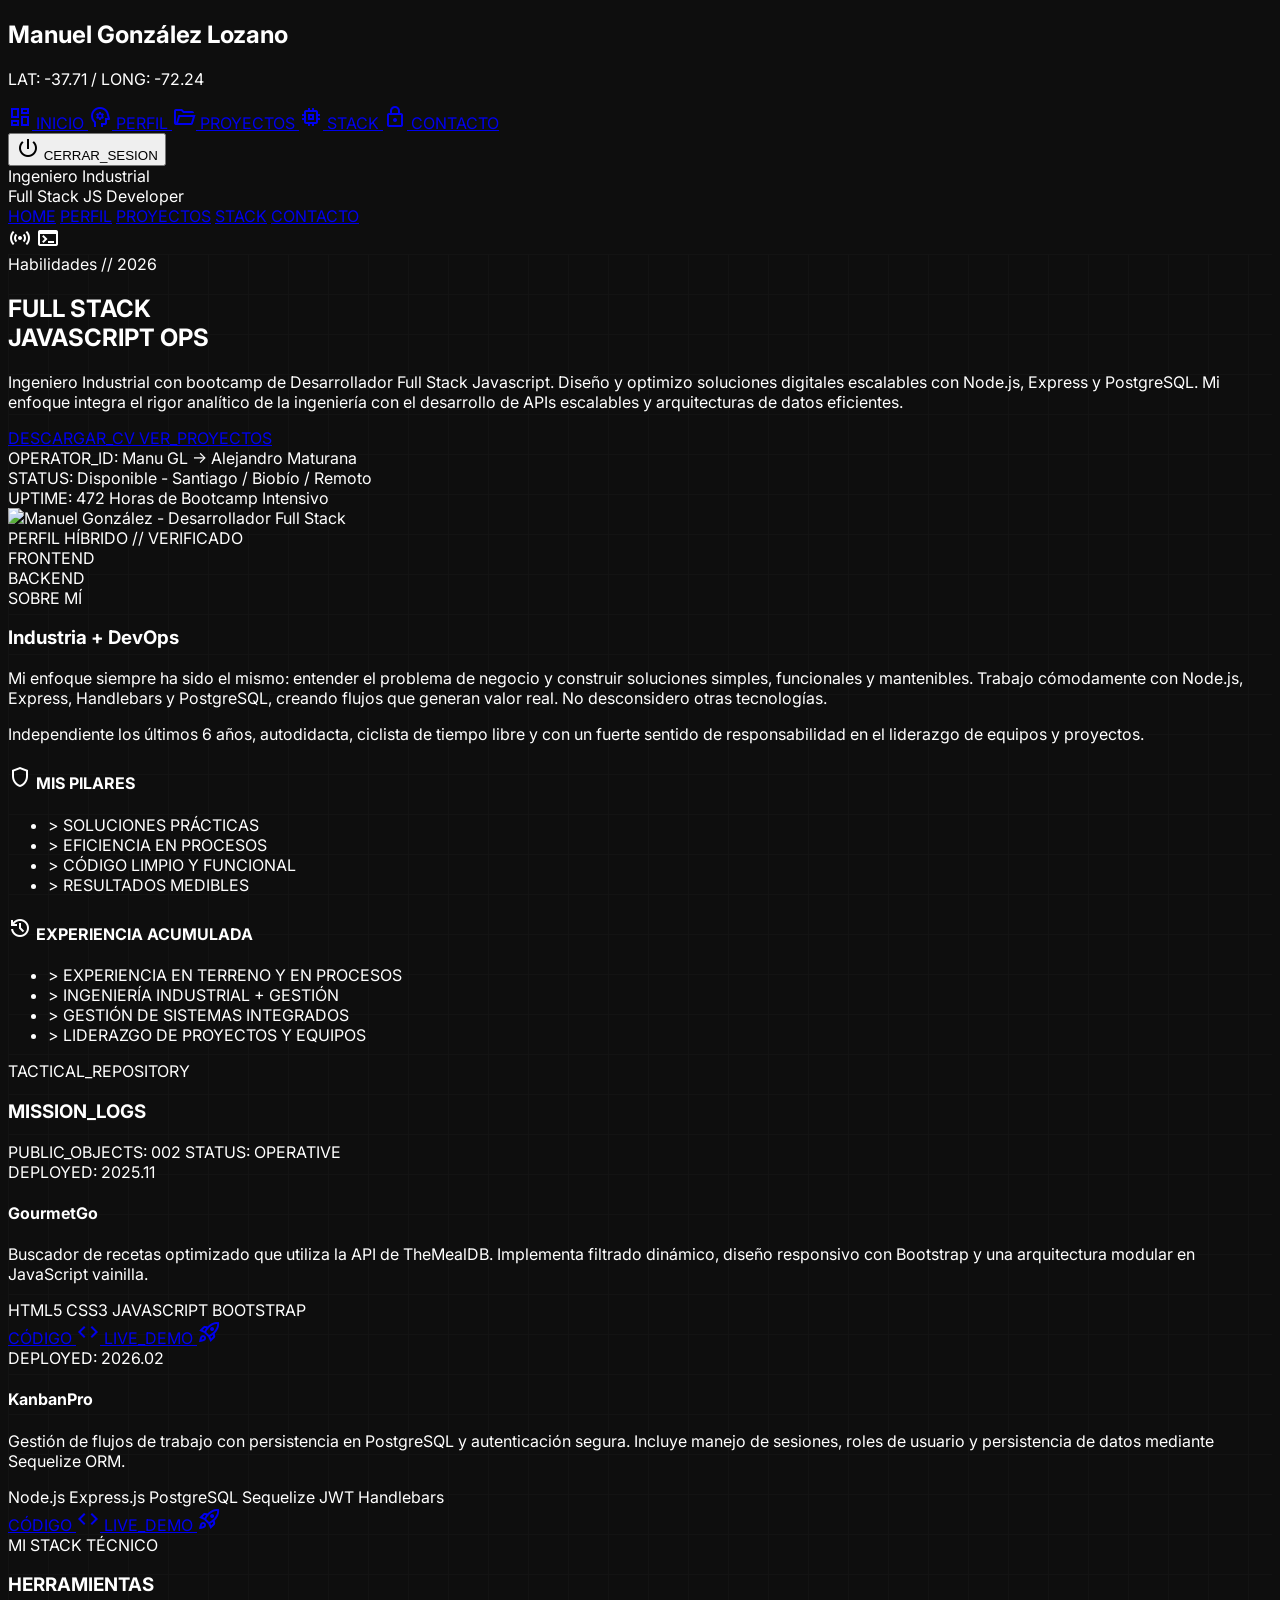
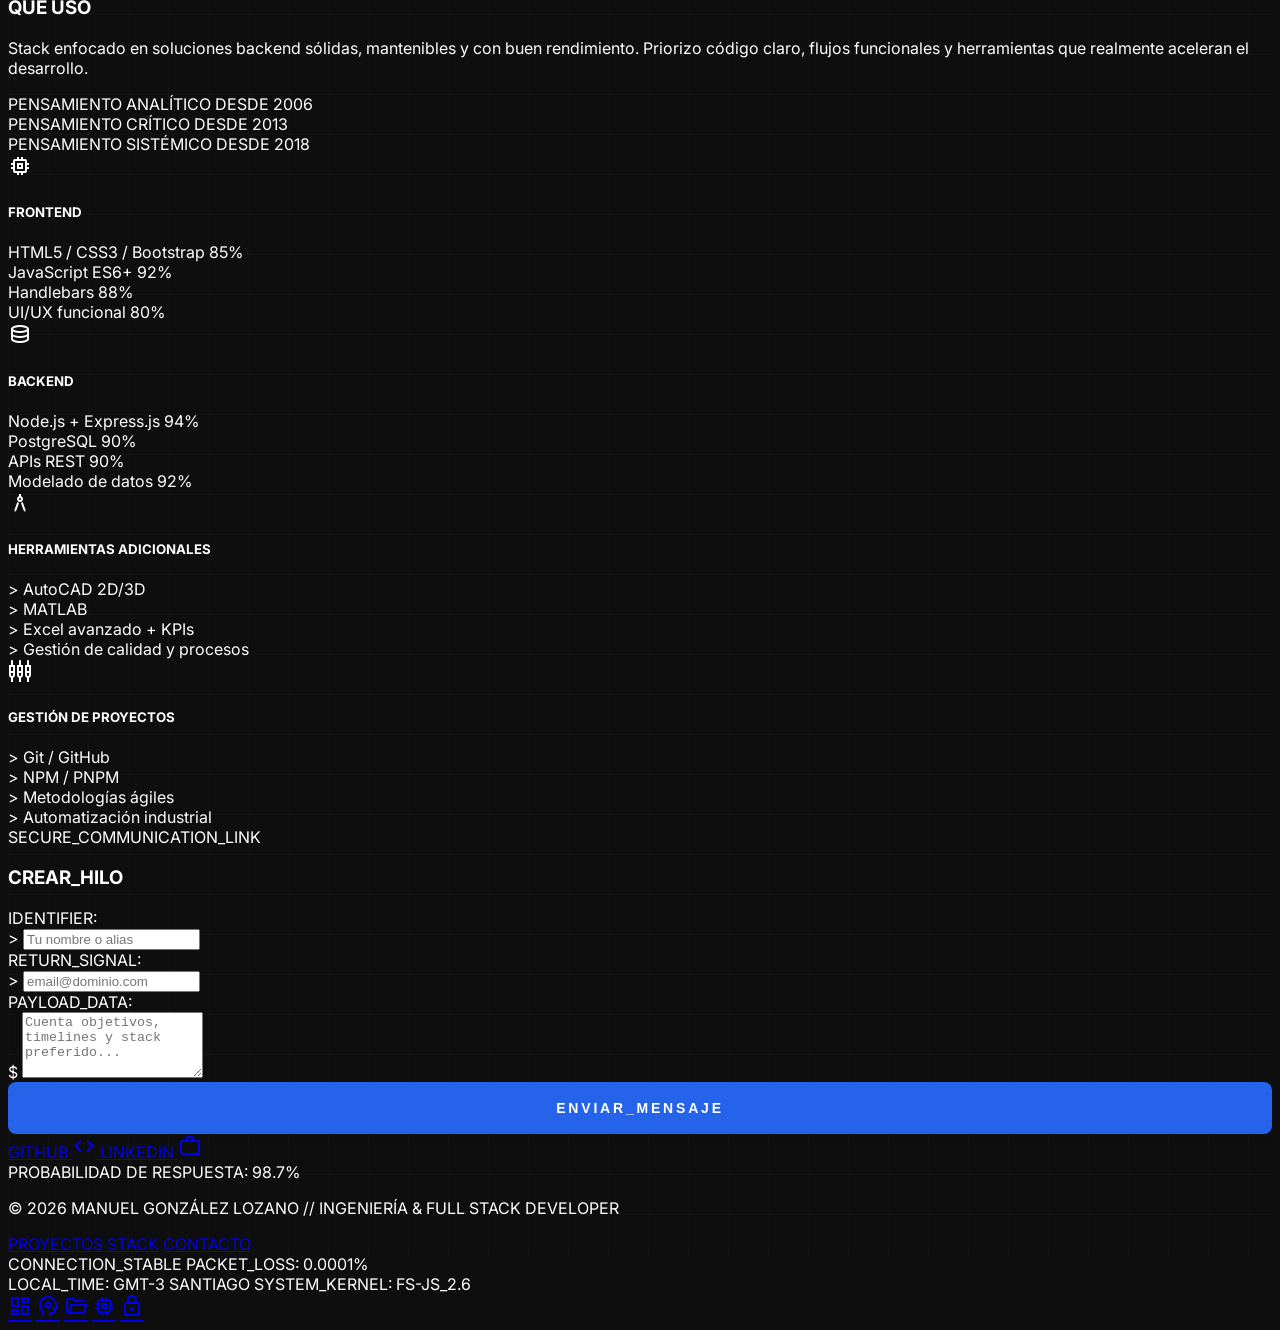
==== commit 6e3f9285: "Feature: Detalles corregidos en el DOM" ====
--- a/index.html
+++ b/index.html
@@ -8,6 +8,8 @@
     <meta charset="utf-8" />
     <meta content="width=device-width, initial-scale=1.0" name="viewport" />
     <title>ManuGL | Full Stack JS</title>
+    <description content="Portafolio, Ingeniero Industrial, Full Stack JavaScript" />
+    <tag content="Portafolio, Ingeniero Industrial, Full Stack JavaScript" />
     <script src="./script/tailwind-config.js"></script>
     <script src="https://cdn.tailwindcss.com?plugins=forms,container-queries"></script>
     <link
@@ -222,10 +224,10 @@
                                 <span class="material-symbols-outlined text-[14px]">history</span> EXPERIENCIA ACUMULADA
                             </h4>
                             <ul class="space-y-2 text-sm text-on-surface-variant font-label">
-                                <li>&gt; +472 HORAS FULL STACK JS</li>
+                                <li>&gt; EXPERIENCIA EN TERRENO Y EN PROCESOS</li>
                                 <li>&gt; INGENIERÍA INDUSTRIAL + GESTIÓN</li>
+                                <li>&gt; GESTIÓN DE SISTEMAS INTEGRADOS</li>
                                 <li>&gt; LIDERAZGO DE PROYECTOS Y EQUIPOS</li>
-                                <li>&gt; GESTIÓN DE SISTEMAS INTEGRADOS</li>
                             </ul>
                         </div>
                     </div>
@@ -244,11 +246,11 @@
                     </div>
                     <div class="flex gap-4">
                         <span
-                            class="font-label text-[10px] tracking-widest text-slate-500 uppercase py-2 px-4 border border-outline-variant">TOTAL_OBJECTS:
+                            class="font-label text-[10px] tracking-widest text-slate-500 uppercase py-2 px-4 border border-outline-variant">PUBLIC_OBJECTS:
                             002</span>
                         <span
                             class="font-label text-[10px] tracking-widest text-secondary uppercase py-2 px-4 border border-secondary/20 bg-secondary/5">STATUS:
-                            ACTIVE</span>
+                            OPERATIVE</span>
                     </div>
                 </div>
                 <div
@@ -365,15 +367,15 @@
                         <div class="p-6 bg-surface border border-primary/10 space-y-3">
                             <div class="flex justify-between items-center font-label text-[10px] tracking-widest">
                                 <span>PENSAMIENTO ANALÍTICO</span>
-                                <span class="text-secondary">DEESDE 2006</span>
+                                <span class="text-secondary">DESDE 2006</span>
                             </div>
                             <div class="flex justify-between items-center font-label text-[10px] tracking-widest">
                                 <span>PENSAMIENTO CRÍTICO</span>
-                                <span class="text-secondary">DEESDE 2013</span>
+                                <span class="text-secondary">DESDE 2013</span>
                             </div>
                             <div class="flex justify-between items-center font-label text-[10px] tracking-widest">
                                 <span>PENSAMIENTO SISTÉMICO</span>
-                                <span class="text-secondary">DEESDE 2018</span>
+                                <span class="text-secondary">DESDE 2018</span>
                             </div>
                         </div>
                     </div>
@@ -508,10 +510,7 @@
                                     placeholder="Cuenta objetivos, timelines y stack preferido..." rows="4"
                                     required></textarea>
                             </div>
-                        </div>
-                        <button
-                            class="w-full bg-primary-fixed text-on-primary-fixed py-6 font-label tracking-[0.2em] uppercase text-sm flicker-animation-on-hover"
-                            type="submit">
+                        </div><button class="btn-primary-send flicker-animation-on-hover" type="submit">
                             ENVIAR_MENSAJE
                         </button>
                     </form>
--- a/css/style.css
+++ b/css/style.css
@@ -41,4 +41,66 @@
     100% {
         opacity: 1;
     }
-}+}
+
+/* -------------------------------------------------
+   Botón “ENVIAR_MENSAJE” – estilo sobrio pero visible
+   ------------------------------------------------- */
+
+/* 1️⃣ Clase base (ya está en el HTML: .btn-primary-send) */
+.btn-primary-send {
+    /* Dimensiones y tipografía */
+    display            : inline-flex;
+    align-items        : center;
+    justify-content   : center;
+    width              : 100%;
+    padding            : 1rem 0;
+    font-family        : var(--font-label, sans-serif);
+    font-weight        : 600;
+    font-size          : 0.875rem;               /* 14 px */
+    letter-spacing     : 0.2em;
+    text-transform     : uppercase;
+    color              : var(--on-primary-fixed, #fff);
+
+    /* Colores de fondo */
+    background-color   : var(--primary-fixed, #2563eb);   /* azul primario */
+    border              : 2px solid transparent;
+    border-radius       : 0.5rem;                /* 8 px */
+
+    /* Sombra y transición */
+    box-shadow          : 0 2px 4px rgba(0,0,0,.1);
+    transition           : background-color .25s,
+                           border-color .25s,
+                           transform .15s,
+                           box-shadow .25s;
+}
+
+/* 2️⃣ Estado “hover” – destaca el botón */
+.btn-primary-send:hover,
+.btn-primary-send:focus-visible {
+    background-color   : #1e40af;                /* azul más oscuro */
+    border-color       : rgba(255,255,255,.3);   /* borde tenue iluminado */
+    box-shadow          : 0 6px 12px rgba(0,0,0,.15);
+    transform           : scale(0.97);            /* efecto “presionar” */
+}
+
+/* 3️⃣ Estado “active” – cuando el usuario hace click */
+.btn-primary-send:active {
+    background-color   : #1a366e;                /* aún más oscuro */
+    transform           : scale(0.94);
+}
+
+/* 4️⃣ Estado “focus-visible” – accesibilidad */
+.btn-primary-send:focus-visible {
+    outline: 2px solid var(--primary-fixed, #2563eb);
+    outline-offset: 2px;
+}
+
+/* 5️⃣ Clase “flicker” opcional (mantiene la animación que ya tenías) */
+.flicker-animation-on-hover:hover {
+    animation: flicker .8s infinite;
+}
+
+/* -------------------------------------------------
+   Utiliza la clase en el HTML
+   ------------------------------------------------- */
